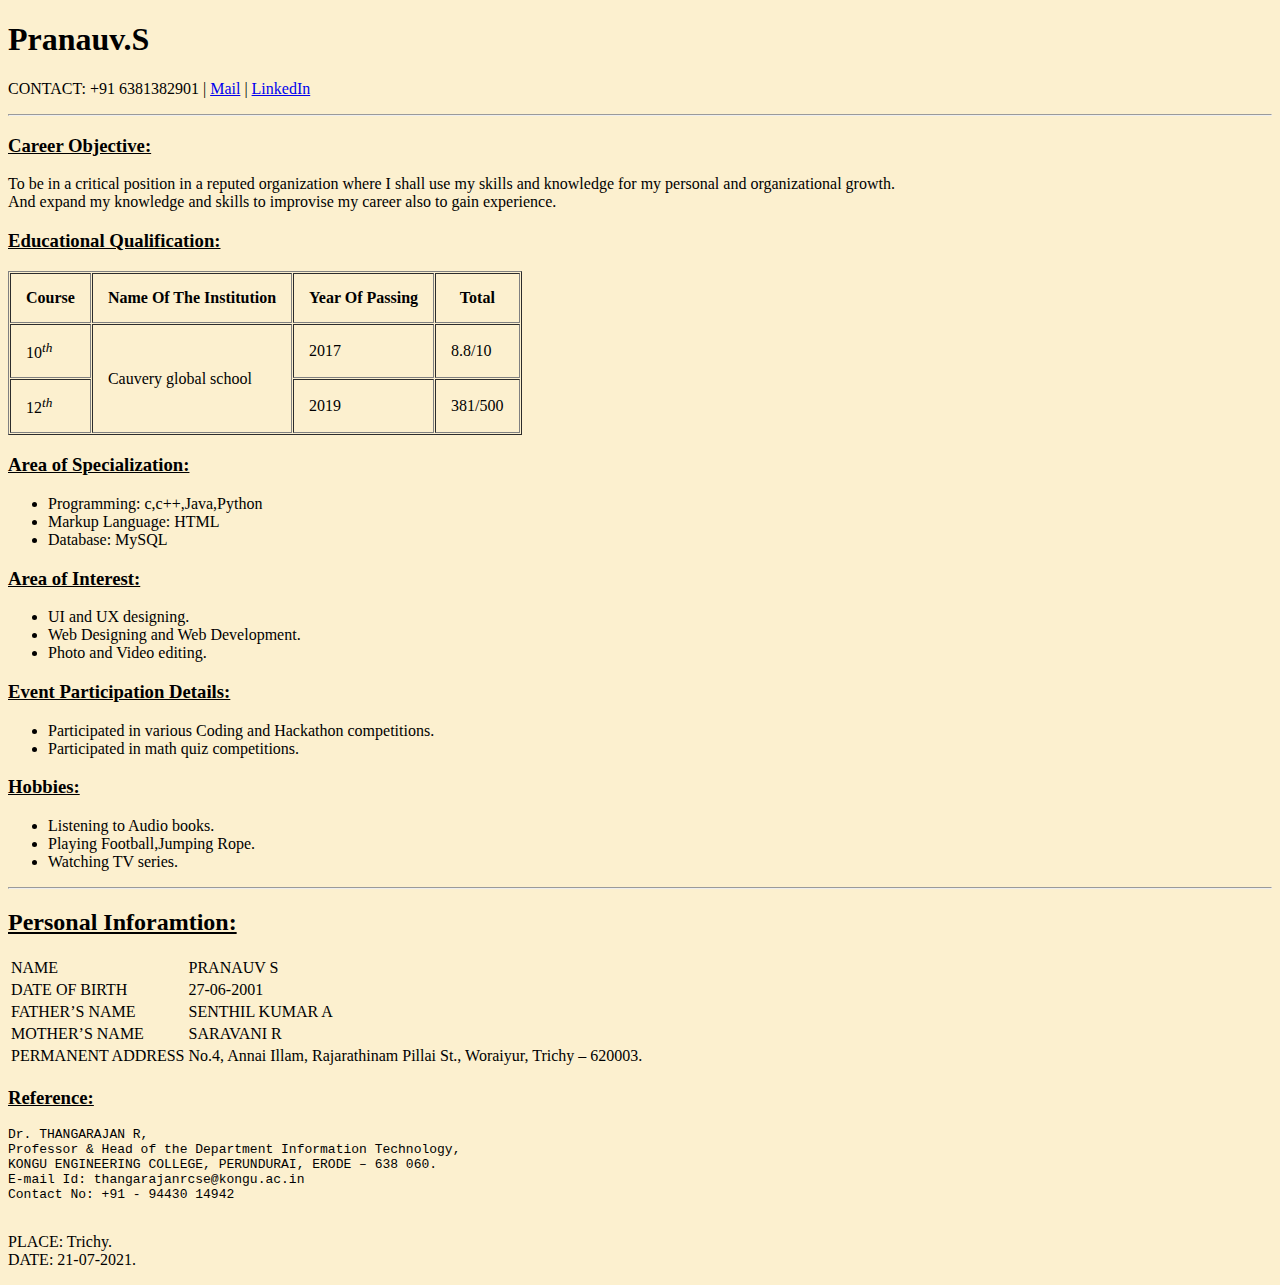
==== EX_1/RESUME_19ITR062.html @ d694d4dc "Rename RESUME.html to RESUME_19ITR062.html" ====
<!DOCTYPE html>
<html>

<head>
    <title>Pranauv's Resume!</title>
</head>

<body bgcolor="#fcf0cf">
    <h1>Pranauv.S</h1>
    <p>CONTACT: +91 6381382901 | <a href=mailto:pranauvs.19it@kongu.edu>Mail</a> | <a href=https://www.linkedin.com/in/s-pranauv-57a9671a0>LinkedIn</a>
    </p>
    <hr/>
    <h3><u>Career Objective:</u></h3>
    <p>
        To be in a critical position in a reputed organization where I shall use my skills and knowledge for my personal and organizational growth.<br/> And expand my knowledge and skills to improvise my career also to gain experience.
    </p>
    <h3><u>Educational Qualification:</u></h3>
    <table border="1" cellspacing="1" cellpadding="15">
        <tr>
            <th>Course</th>
            <th>Name Of The Institution</th>
            <th>Year Of Passing</th>
            <th>Total</th>
        </tr>
        <tr>
            <td>10<sup><em>th</em></sup></td>
            <td rowspan="2">Cauvery global school</td>
            <td>2017</td>
            <td>8.8/10</td>
        </tr>
        <tr>
            <td>12<sup><em>th</em></sup></td>
            <td>2019</td>
            <td>381/500</td>
        </tr>
    </table>
    <h3><u>Area of Specialization:</u></h3>
    <ul>
        <li>Programming: c,c++,Java,Python</li>
        <li>Markup Language: HTML</li>
        <li>Database: MySQL</li>
    </ul>
    <h3><u>Area of Interest:</u></h3>
    <ul>
        <li>UI and UX designing.</li>
        <li>Web Designing and Web Development.</li>
        <li>Photo and Video editing.</li>
    </ul>
    <h3><u>Event Participation Details:</u></h3>
    <ul>
        <li>Participated in various Coding and Hackathon competitions.</li>
        <li>Participated in math quiz competitions.</li>
    </ul>
    <h3><u>Hobbies:</u></h3>
    <ul>
        <li>Listening to Audio books.</li>
        <li>Playing Football,Jumping Rope.</li>
        <li>Watching TV series.</li>
    </ul>
    <hr/>
    <h2><u>Personal Inforamtion:</u></h2>
    <table>
        <tr>
            <td>NAME</td>
            <td>PRANAUV S</td>
        </tr>
        <tr>
            <td>DATE OF BIRTH</td>
            <td>27-06-2001</td>
        </tr>
        <tr>
            <td>FATHER’S NAME</td>
            <td>SENTHIL KUMAR A</td>
        </tr>
        <tr>
            <td>MOTHER’S NAME</td>
            <td>SARAVANI R</td>
        </tr>
        <tr>
            <td>PERMANENT ADDRESS</td>
            <td>No.4, Annai Illam, Rajarathinam Pillai St., Woraiyur, Trichy – 620003.</td>
        </tr>
    </table>
    <h3><u>Reference:</u></h3>
    <pre>
Dr. THANGARAJAN R,
Professor & Head of the Department Information Technology,
KONGU ENGINEERING COLLEGE, PERUNDURAI, ERODE – 638 060.
E-mail Id: thangarajanrcse@kongu.ac.in
Contact No: +91 - 94430 14942
    </pre>
    <p>
        PLACE: Trichy.<br/> DATE: 21-07-2021.
    </p>
</body>

</html>
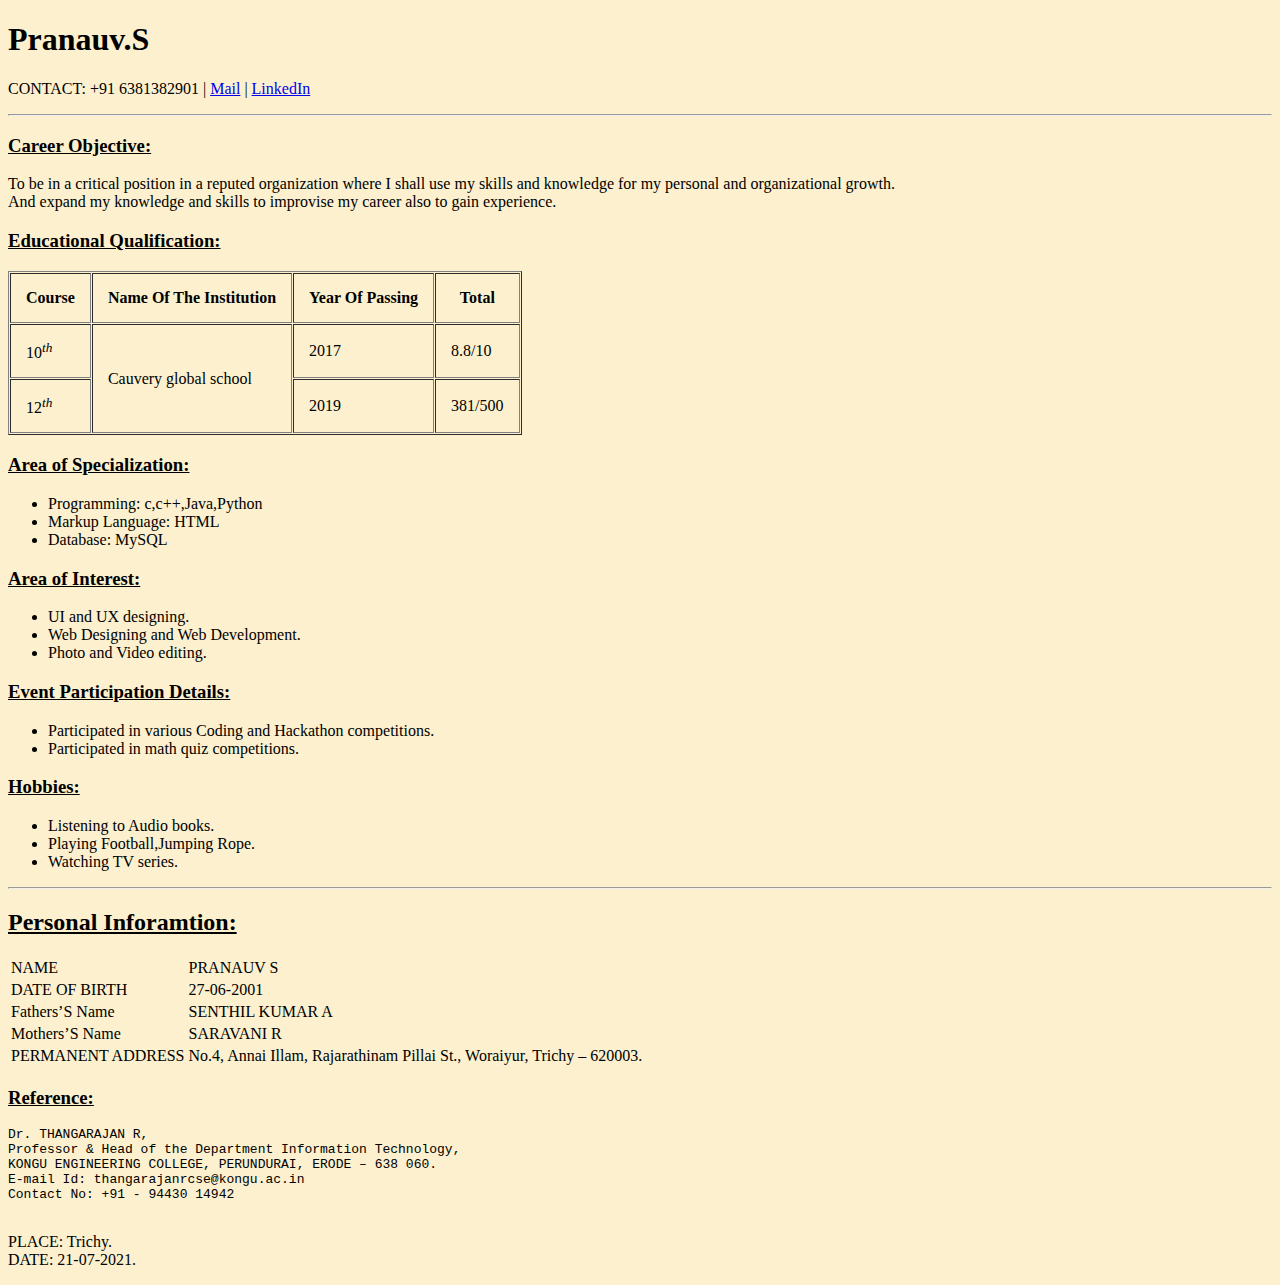
==== commit 310c13a8: "Resume Edit" ====
--- a/EX_1/RESUME_19ITR062.html
+++ b/EX_1/RESUME_19ITR062.html
@@ -69,11 +69,11 @@
             <td>27-06-2001</td>
         </tr>
         <tr>
-            <td>FATHER’S NAME</td>
+            <td>Fathers’S Name</td>
             <td>SENTHIL KUMAR A</td>
         </tr>
         <tr>
-            <td>MOTHER’S NAME</td>
+            <td>Mothers’S Name</td>
             <td>SARAVANI R</td>
         </tr>
         <tr>
@@ -94,4 +94,4 @@
     </p>
 </body>
 
-</html>
+</html>